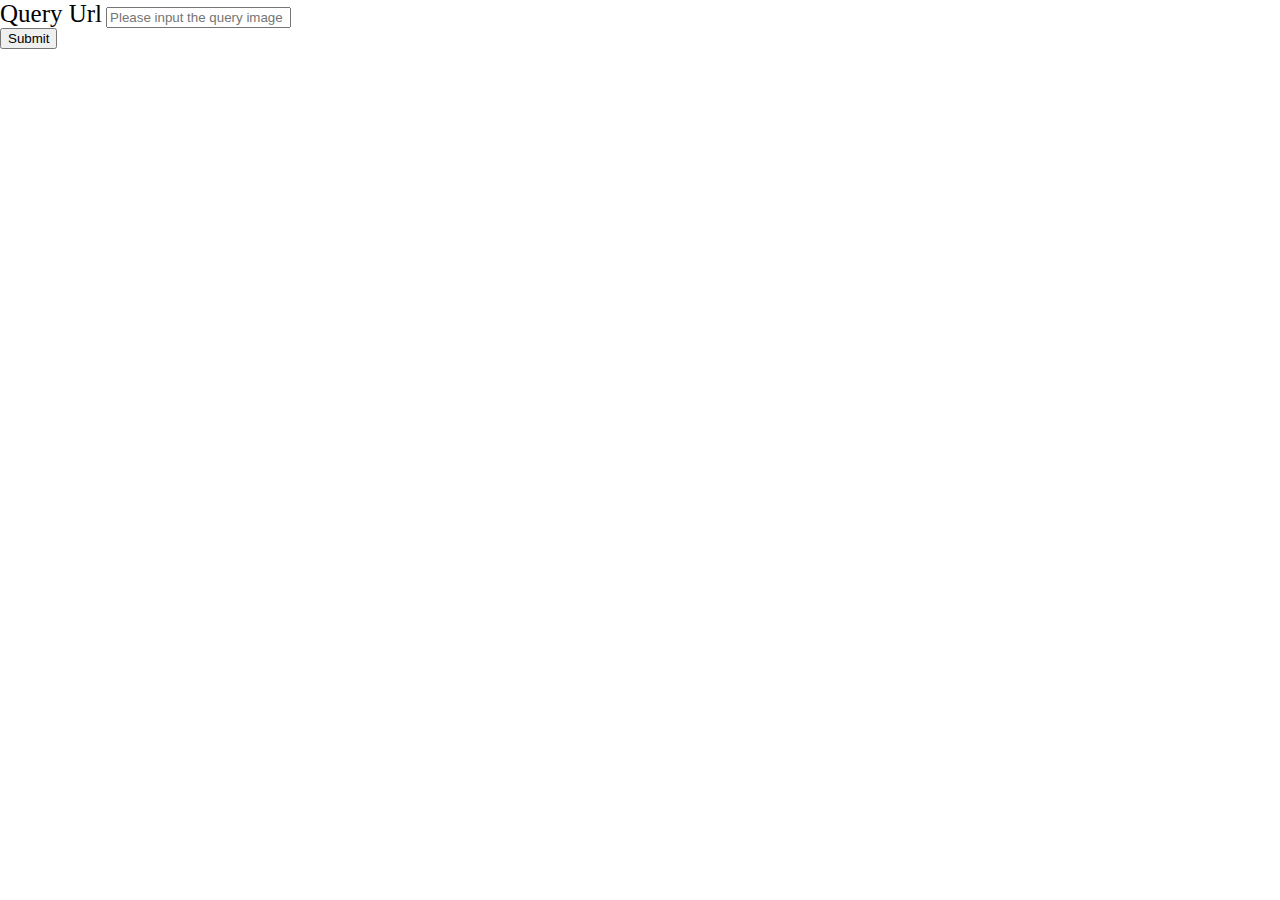
==== app/templates/search.html @ 757faf12 "init" ====
<!doctype html>
<html lang="en">
  <head>
    <meta charset="utf-8">
    <title>ADS Project2</title>
    <link type="text/css" rel="stylesheet" href="/static/semantic.min.css">
    <link type="text/css" rel="stylesheet" href="/static/font-awesome.min.css"/>
    <link type="text/css" rel="stylesheet" href="/static/index.css"/>
    <script type="text/javascript" src="/static/jquery-1.11.0.min.js"></script>
    <script type="text/javascript" src="/static/semantic.min.js"></script>
    <script type="text/javascript" src="/static/index.js"></script>
  </head>
  <body style="margin: 0px;">
    <div class="search-container">
      <div class="form-area">
        <form class="ui form" action="/search" method="post">
          <div class="field">
            <label style="font-size: 25px;margin-bottom: 30px">Query Url</label>
            <input type="text" name="imgurl" placeholder="Please input the query image url">
          </div>
          </div>
          <button class="ui button" type="submit">Submit</button>
        </form>
      </div>
    </div>
  </body>
</html>
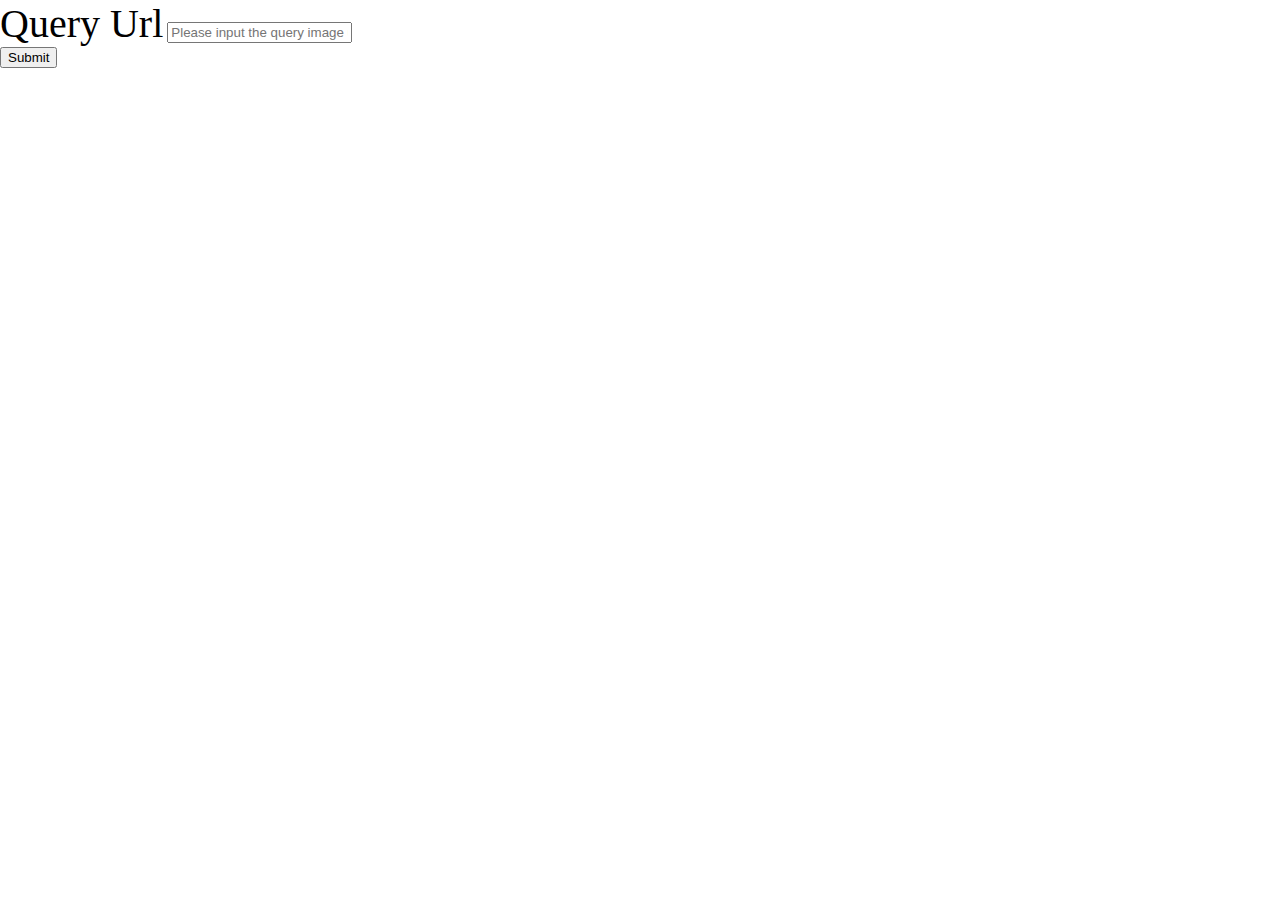
==== commit 554771af: "modify" ====
--- a/app/templates/search.html
+++ b/app/templates/search.html
@@ -15,7 +15,7 @@
       <div class="form-area">
         <form class="ui form" action="/search" method="post">
           <div class="field">
-            <label style="font-size: 25px;margin-bottom: 30px">Query Url</label>
+            <label style="font-size: 40px;margin-bottom: 50px">Query Url</label>
             <input type="text" name="imgurl" placeholder="Please input the query image url">
           </div>
           </div>
